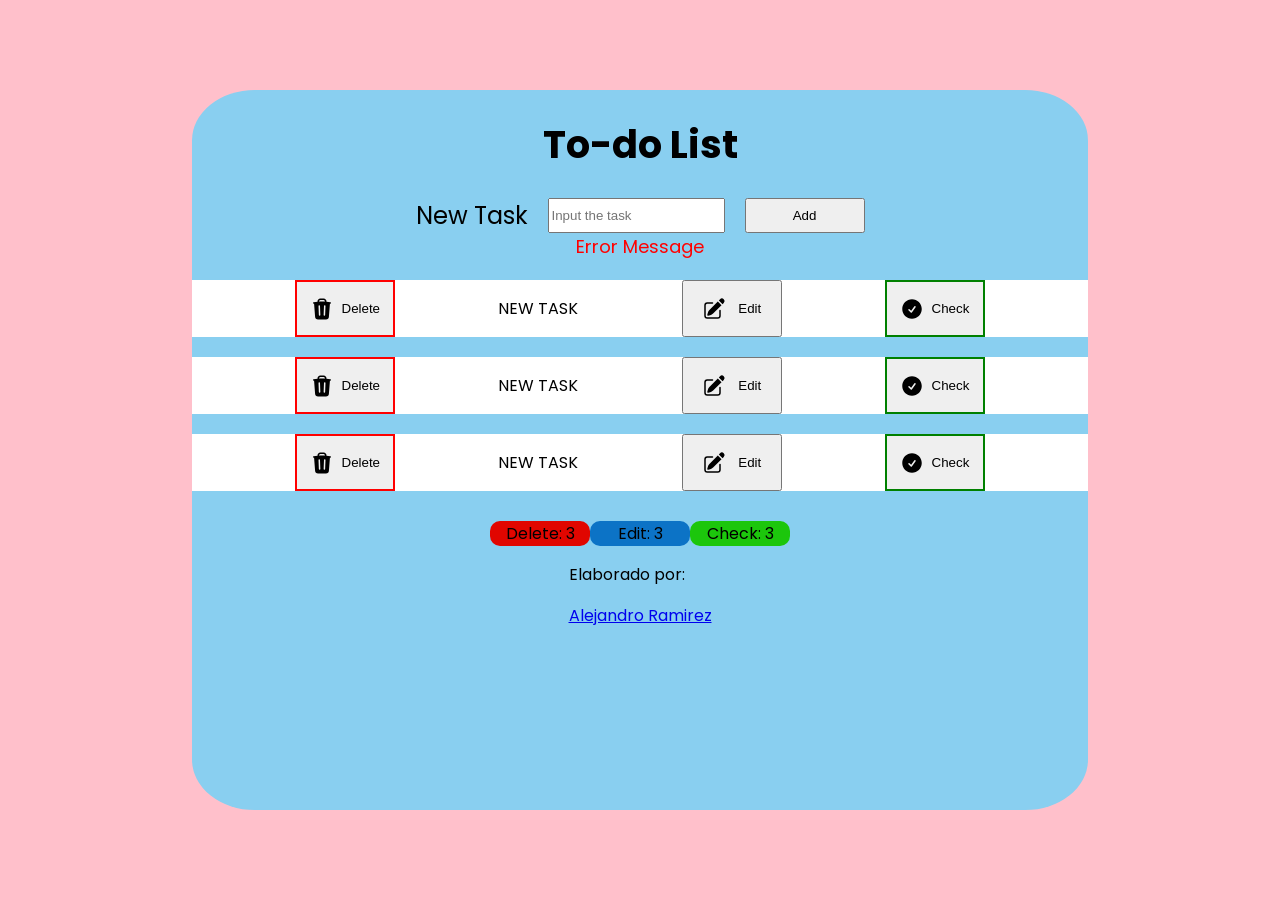
==== index.html @ 5b8fd65c "update-dir" ====
<!DOCTYPE html>
<html lang="en">
  <head>
    <meta charset="UTF-8" />
    <meta name="viewport" content="width=device-width, initial-scale=1.0" />
    <link rel="stylesheet" href="style.css" />
    <link rel="preconnect" href="https://fonts.googleapis.com" />
    <link rel="preconnect" href="https://fonts.gstatic.com" crossorigin />
    <link
      href="https://fonts.googleapis.com/css2?family=Poppins:ital,wght@0,100;0,200;0,300;0,400;0,500;0,600;0,700;0,800;0,900;1,100;1,200;1,300;1,400;1,500;1,600;1,700;1,800;1,900&display=swap"
      rel="stylesheet"
    />
    <title>To-Do</title>
  </head>
  <body>
    <div class="main">
      <!--titulo principal-->
      <div id="title">
        <h1>To-do List</h1>
      </div>
      <!--Input-->
      <div id="input1">
        <label id="in-label" for="">New Task</label>
        <input type="text" placeholder="Input the task" />
        <button id="buttom1">Add</button>
      </div>
      <!--error input-->
      <div id="input-error">
        <label id="in-error" for="">Error Message</label>
      </div>
      <!--to-do list-->
      <div class="todo-list">
        <button class="todo-buttom-delete">
          <div id="trash">
            <svg
              xmlns="http://www.w3.org/2000/svg"
              viewBox="0 0 24 24"
              fill="currentColor"
              class="size-6"
            >
              <path
                fill-rule="evenodd"
                d="M16.5 4.478v.227a48.816 48.816 0 0 1 3.878.512.75.75 0 1 1-.256 1.478l-.209-.035-1.005 13.07a3 3 0 0 1-2.991 2.77H8.084a3 3 0 0 1-2.991-2.77L4.087 6.66l-.209.035a.75.75 0 0 1-.256-1.478A48.567 48.567 0 0 1 7.5 4.705v-.227c0-1.564 1.213-2.9 2.816-2.951a52.662 52.662 0 0 1 3.369 0c1.603.051 2.815 1.387 2.815 2.951Zm-6.136-1.452a51.196 51.196 0 0 1 3.273 0C14.39 3.05 15 3.684 15 4.478v.113a49.488 49.488 0 0 0-6 0v-.113c0-.794.609-1.428 1.364-1.452Zm-.355 5.945a.75.75 0 1 0-1.5.058l.347 9a.75.75 0 1 0 1.499-.058l-.346-9Zm5.48.058a.75.75 0 1 0-1.498-.058l-.347 9a.75.75 0 0 0 1.5.058l.345-9Z"
                clip-rule="evenodd"
              />
            </svg>
          </div>
          Delete
        </button>
        <p>NEW TASK</p>
        <button class="todo-buttom">
          <div id="edit-icon">
            <svg
              xmlns="http://www.w3.org/2000/svg"
              viewBox="0 0 24 24"
              fill="currentColor"
              class="size-6"
            >
              <path
                d="M21.731 2.269a2.625 2.625 0 0 0-3.712 0l-1.157 1.157 3.712 3.712 1.157-1.157a2.625 2.625 0 0 0 0-3.712ZM19.513 8.199l-3.712-3.712-8.4 8.4a5.25 5.25 0 0 0-1.32 2.214l-.8 2.685a.75.75 0 0 0 .933.933l2.685-.8a5.25 5.25 0 0 0 2.214-1.32l8.4-8.4Z"
              />
              <path
                d="M5.25 5.25a3 3 0 0 0-3 3v10.5a3 3 0 0 0 3 3h10.5a3 3 0 0 0 3-3V13.5a.75.75 0 0 0-1.5 0v5.25a1.5 1.5 0 0 1-1.5 1.5H5.25a1.5 1.5 0 0 1-1.5-1.5V8.25a1.5 1.5 0 0 1 1.5-1.5h5.25a.75.75 0 0 0 0-1.5H5.25Z"
              />
            </svg>
          </div>
          Edit
        </button>
        <button class="todo-buttom-check">
          <div id="check-icon">
            <svg
              xmlns="http://www.w3.org/2000/svg"
              viewBox="0 0 24 24"
              fill="currentColor"
              class="size-6"
            >
              <path
                fill-rule="evenodd"
                d="M2.25 12c0-5.385 4.365-9.75 9.75-9.75s9.75 4.365 9.75 9.75-4.365 9.75-9.75 9.75S2.25 17.385 2.25 12Zm13.36-1.814a.75.75 0 1 0-1.22-.872l-3.236 4.53L9.53 12.22a.75.75 0 0 0-1.06 1.06l2.25 2.25a.75.75 0 0 0 1.14-.094l3.75-5.25Z"
                clip-rule="evenodd"
              />
            </svg>
          </div>
          Check
        </button>
      </div>
      <!--to-do list-->
      <div class="todo-list">
        <button class="todo-buttom-delete">
          <div id="trash">
            <svg
              xmlns="http://www.w3.org/2000/svg"
              viewBox="0 0 24 24"
              fill="currentColor"
              class="size-6"
            >
              <path
                fill-rule="evenodd"
                d="M16.5 4.478v.227a48.816 48.816 0 0 1 3.878.512.75.75 0 1 1-.256 1.478l-.209-.035-1.005 13.07a3 3 0 0 1-2.991 2.77H8.084a3 3 0 0 1-2.991-2.77L4.087 6.66l-.209.035a.75.75 0 0 1-.256-1.478A48.567 48.567 0 0 1 7.5 4.705v-.227c0-1.564 1.213-2.9 2.816-2.951a52.662 52.662 0 0 1 3.369 0c1.603.051 2.815 1.387 2.815 2.951Zm-6.136-1.452a51.196 51.196 0 0 1 3.273 0C14.39 3.05 15 3.684 15 4.478v.113a49.488 49.488 0 0 0-6 0v-.113c0-.794.609-1.428 1.364-1.452Zm-.355 5.945a.75.75 0 1 0-1.5.058l.347 9a.75.75 0 1 0 1.499-.058l-.346-9Zm5.48.058a.75.75 0 1 0-1.498-.058l-.347 9a.75.75 0 0 0 1.5.058l.345-9Z"
                clip-rule="evenodd"
              />
            </svg>
          </div>
          Delete
        </button>
        <p>NEW TASK</p>
        <button class="todo-buttom">
          <div id="edit-icon">
            <svg
              xmlns="http://www.w3.org/2000/svg"
              viewBox="0 0 24 24"
              fill="currentColor"
              class="size-6"
            >
              <path
                d="M21.731 2.269a2.625 2.625 0 0 0-3.712 0l-1.157 1.157 3.712 3.712 1.157-1.157a2.625 2.625 0 0 0 0-3.712ZM19.513 8.199l-3.712-3.712-8.4 8.4a5.25 5.25 0 0 0-1.32 2.214l-.8 2.685a.75.75 0 0 0 .933.933l2.685-.8a5.25 5.25 0 0 0 2.214-1.32l8.4-8.4Z"
              />
              <path
                d="M5.25 5.25a3 3 0 0 0-3 3v10.5a3 3 0 0 0 3 3h10.5a3 3 0 0 0 3-3V13.5a.75.75 0 0 0-1.5 0v5.25a1.5 1.5 0 0 1-1.5 1.5H5.25a1.5 1.5 0 0 1-1.5-1.5V8.25a1.5 1.5 0 0 1 1.5-1.5h5.25a.75.75 0 0 0 0-1.5H5.25Z"
              />
            </svg>
          </div>
          Edit
        </button>
        <button class="todo-buttom-check">
          <div id="check-icon">
            <svg
              xmlns="http://www.w3.org/2000/svg"
              viewBox="0 0 24 24"
              fill="currentColor"
              class="size-6"
            >
              <path
                fill-rule="evenodd"
                d="M2.25 12c0-5.385 4.365-9.75 9.75-9.75s9.75 4.365 9.75 9.75-4.365 9.75-9.75 9.75S2.25 17.385 2.25 12Zm13.36-1.814a.75.75 0 1 0-1.22-.872l-3.236 4.53L9.53 12.22a.75.75 0 0 0-1.06 1.06l2.25 2.25a.75.75 0 0 0 1.14-.094l3.75-5.25Z"
                clip-rule="evenodd"
              />
            </svg>
          </div>
          Check
        </button>
      </div>
      <!--to-do list-->
      <div class="todo-list">
        <button class="todo-buttom-delete">
          <div id="trash">
            <svg
              xmlns="http://www.w3.org/2000/svg"
              viewBox="0 0 24 24"
              fill="currentColor"
              class="size-6"
            >
              <path
                fill-rule="evenodd"
                d="M16.5 4.478v.227a48.816 48.816 0 0 1 3.878.512.75.75 0 1 1-.256 1.478l-.209-.035-1.005 13.07a3 3 0 0 1-2.991 2.77H8.084a3 3 0 0 1-2.991-2.77L4.087 6.66l-.209.035a.75.75 0 0 1-.256-1.478A48.567 48.567 0 0 1 7.5 4.705v-.227c0-1.564 1.213-2.9 2.816-2.951a52.662 52.662 0 0 1 3.369 0c1.603.051 2.815 1.387 2.815 2.951Zm-6.136-1.452a51.196 51.196 0 0 1 3.273 0C14.39 3.05 15 3.684 15 4.478v.113a49.488 49.488 0 0 0-6 0v-.113c0-.794.609-1.428 1.364-1.452Zm-.355 5.945a.75.75 0 1 0-1.5.058l.347 9a.75.75 0 1 0 1.499-.058l-.346-9Zm5.48.058a.75.75 0 1 0-1.498-.058l-.347 9a.75.75 0 0 0 1.5.058l.345-9Z"
                clip-rule="evenodd"
              />
            </svg>
          </div>
          Delete
        </button>
        <p>NEW TASK</p>
        <button class="todo-buttom">
          <div id="edit-icon">
            <svg
              xmlns="http://www.w3.org/2000/svg"
              viewBox="0 0 24 24"
              fill="currentColor"
              class="size-6"
            >
              <path
                d="M21.731 2.269a2.625 2.625 0 0 0-3.712 0l-1.157 1.157 3.712 3.712 1.157-1.157a2.625 2.625 0 0 0 0-3.712ZM19.513 8.199l-3.712-3.712-8.4 8.4a5.25 5.25 0 0 0-1.32 2.214l-.8 2.685a.75.75 0 0 0 .933.933l2.685-.8a5.25 5.25 0 0 0 2.214-1.32l8.4-8.4Z"
              />
              <path
                d="M5.25 5.25a3 3 0 0 0-3 3v10.5a3 3 0 0 0 3 3h10.5a3 3 0 0 0 3-3V13.5a.75.75 0 0 0-1.5 0v5.25a1.5 1.5 0 0 1-1.5 1.5H5.25a1.5 1.5 0 0 1-1.5-1.5V8.25a1.5 1.5 0 0 1 1.5-1.5h5.25a.75.75 0 0 0 0-1.5H5.25Z"
              />
            </svg>
          </div>
          Edit
        </button>
        <button class="todo-buttom-check">
          <div id="check-icon">
            <svg
              xmlns="http://www.w3.org/2000/svg"
              viewBox="0 0 24 24"
              fill="currentColor"
              class="size-6"
            >
              <path
                fill-rule="evenodd"
                d="M2.25 12c0-5.385 4.365-9.75 9.75-9.75s9.75 4.365 9.75 9.75-4.365 9.75-9.75 9.75S2.25 17.385 2.25 12Zm13.36-1.814a.75.75 0 1 0-1.22-.872l-3.236 4.53L9.53 12.22a.75.75 0 0 0-1.06 1.06l2.25 2.25a.75.75 0 0 0 1.14-.094l3.75-5.25Z"
                clip-rule="evenodd"
              />
            </svg>
          </div>
          Check
        </button>
      </div>
      <!--Tags-->
      <div id="tags">
        <div id="tag-total-1">
          <span>Delete: 3</span>
        </div>
        <div id="tag-total-2">
          <span>Edit: 3</span>
        </div>
        <div id="tag-total-3">
          <span>Check: 3</span>
        </div>
      </div>
      <footer>
      <p>Elaborado por:</p>
      <a href="https://github.com/alejandrordeveloper" target="_blank">Alejandro Ramirez</a>
      </p>
    </footer>
    </div>
  </body>
</html>
---- style.css ----
body {
  margin: 0%;
  padding: 0%;
  display: flex;
  justify-content: center;
  height: 100vh;
  align-items: center;
  font-family: poppins;
  font-size: medium;
  background: pink;
}

.todo-buttom {
  width: 100px;
  cursor: pointer;
  display: flex;
  align-items: center;
  justify-content: space-evenly;
}

.todo-buttom-delete {
  width: 100px;
  border: 2px solid red;
  cursor: pointer;
  display: flex;
  align-items: center;
  justify-content: space-evenly;
}

.todo-buttom-delete:hover {
  color: red;
  background: white;
}

.todo-buttom-check {
  width: 100px;
  border: 2px solid green;
  cursor: pointer;
   display: flex;
  align-items: center;
  justify-content: space-evenly;
}

.todo-buttom-check:hover {
  color: green;
  background: white;
}

.main {
  background-color: #89cff0;
  width: 70%;
  height: 80%;
  border-radius: 7%;
  display: flex;
  flex-direction: column;
  align-items: center;
}

#title {
  font-size: 120%;
}

#input1 {
  display: flex;
  gap: 20px;
}

#buttom1 {
  width: 120px;
  cursor: pointer;
}

#in-label {
  font-size: 24px;
}

#input-error {
  text-align: center;
  width: 100%;
  color: red;
}

#in-error {
  font-size: 18px;
}

.todo-list {
  width: 100%;
  background: white;
  display: flex;
  justify-content: space-evenly;
  margin-top: 20px;
}

#tags{
  margin-top: 30px;
  display: flex;
  align-items: center;
  
}

#tag-total-1{
  width: 100px;
  height: 25px;
  background: rgb(225 6 0);
  border-radius: 10px;
  text-align: center;
  cursor: pointer;
}

#tag-total-2{
   width: 100px;
  height: 25px;
  background: rgb(12, 115, 198);
  border-radius: 10px;
  text-align: center;
  cursor: pointer;
}

#tag-total-3{
   width: 100px;
  height: 25px;
  background: rgb(28, 198, 12);
  border-radius: 10px;
  text-align: center;
  cursor: pointer;
}

#trash{
  width: 24px;
  height: 24px;
  /* display: flex;
  align-items: center; */
}

#check-icon{
  width: 24px;
  height: 24px;
}

#edit-icon{
   width: 24px;
  height: 24px;
}

@media (max-width: 768px) {
  .main {
    width: 90%;
    height: 80%;
  }
  #title {
    font-size: 12px;
  }
  #input1 {
    display: flex;
    gap: 10px;
    align-items: center;
  }

  #buttom1 {
    width: 40px;
  }

  #in-label {
    font-size: 14px;
  }

}
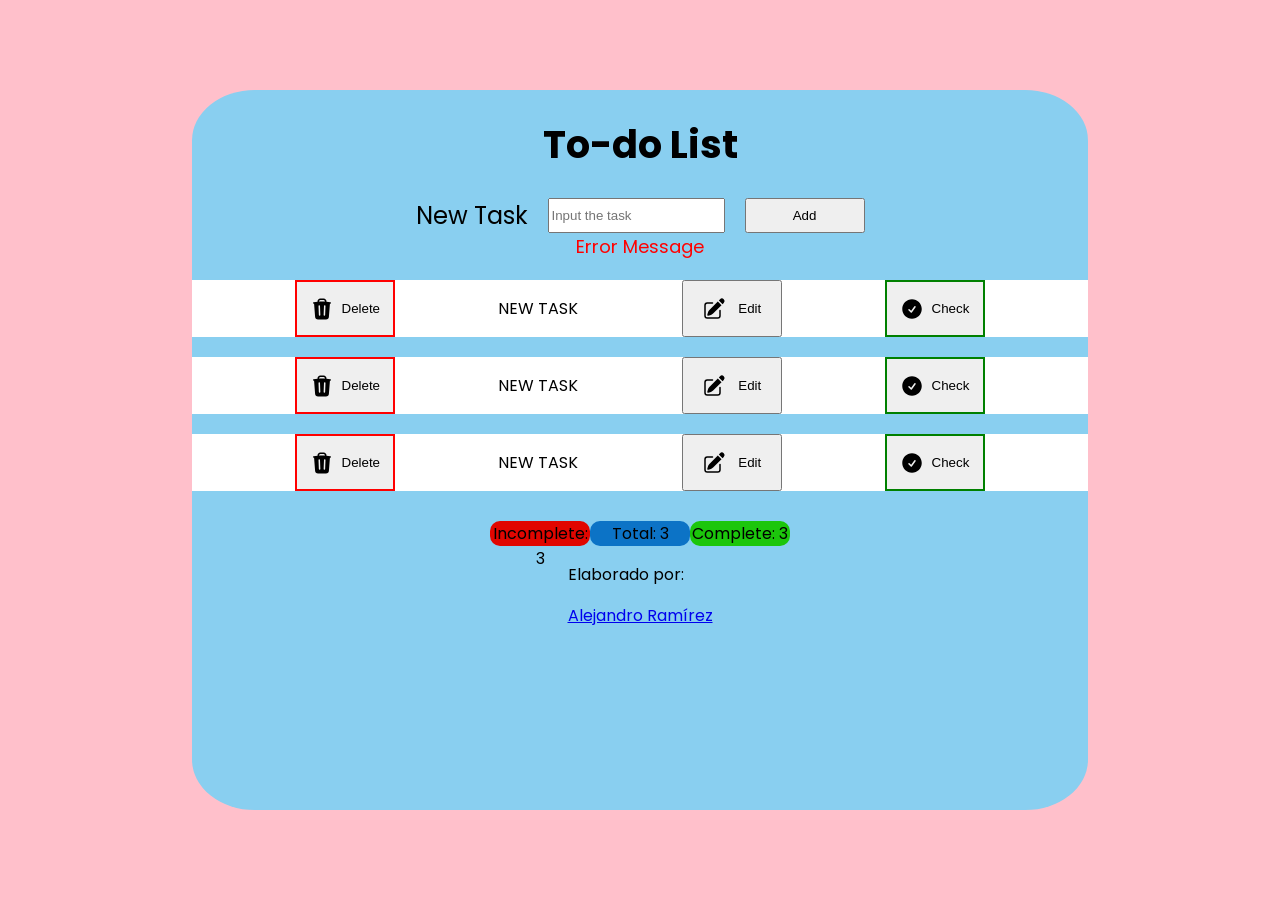
==== commit 0b16ffb8: "fix" ====
--- a/index.html
+++ b/index.html
@@ -199,18 +199,18 @@
       <!--Tags-->
       <div id="tags">
         <div id="tag-total-1">
-          <span>Delete: 3</span>
+          <span>Incomplete: 3</span>
         </div>
         <div id="tag-total-2">
-          <span>Edit: 3</span>
+          <span>Total: 3</span>
         </div>
         <div id="tag-total-3">
-          <span>Check: 3</span>
+          <span>Complete: 3</span>
         </div>
       </div>
       <footer>
       <p>Elaborado por:</p>
-      <a href="https://github.com/alejandrordeveloper" target="_blank">Alejandro Ramirez</a>
+      <a href="https://github.com/alejandrordeveloper" target="_blank">Alejandro Ramírez</a>
       </p>
     </footer>
     </div>
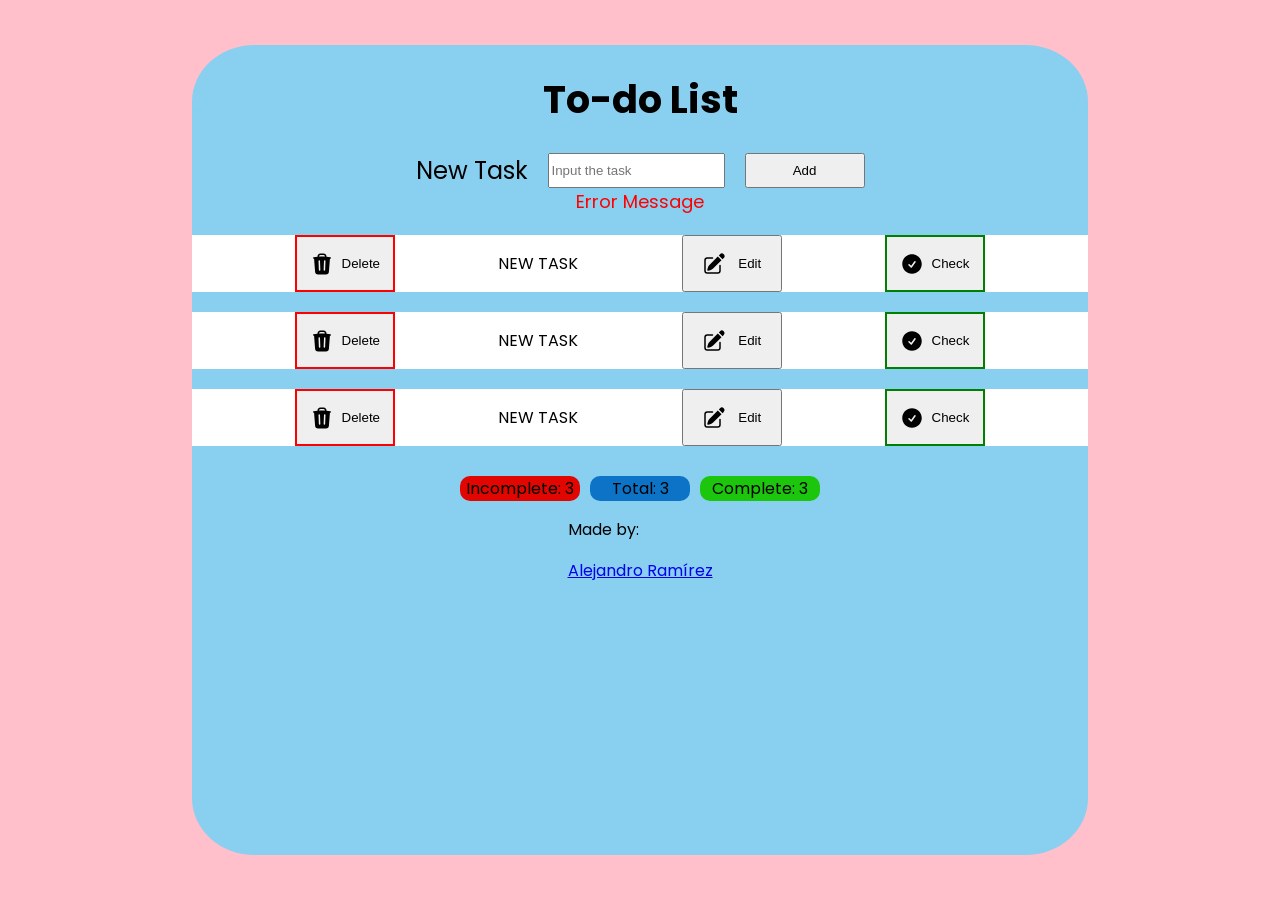
==== commit f7fd5416: "fix errors" ====
--- a/index.html
+++ b/index.html
@@ -209,7 +209,7 @@
         </div>
       </div>
       <footer>
-      <p>Elaborado por:</p>
+      <p>Made by:</p>
       <a href="https://github.com/alejandrordeveloper" target="_blank">Alejandro Ramírez</a>
       </p>
     </footer>
--- a/style.css
+++ b/style.css
@@ -49,7 +49,7 @@
 .main {
   background-color: #89cff0;
   width: 70%;
-  height: 80%;
+  height: 90%;
   border-radius: 7%;
   display: flex;
   flex-direction: column;
@@ -96,11 +96,11 @@
   margin-top: 30px;
   display: flex;
   align-items: center;
-  
+  gap: 10px;
 }
 
 #tag-total-1{
-  width: 100px;
+  width: 120px;
   height: 25px;
   background: rgb(225 6 0);
   border-radius: 10px;
@@ -118,7 +118,7 @@
 }
 
 #tag-total-3{
-   width: 100px;
+   width: 120px;
   height: 25px;
   background: rgb(28, 198, 12);
   border-radius: 10px;
@@ -146,7 +146,7 @@
 @media (max-width: 768px) {
   .main {
     width: 90%;
-    height: 80%;
+    height: 70%;
   }
   #title {
     font-size: 12px;
